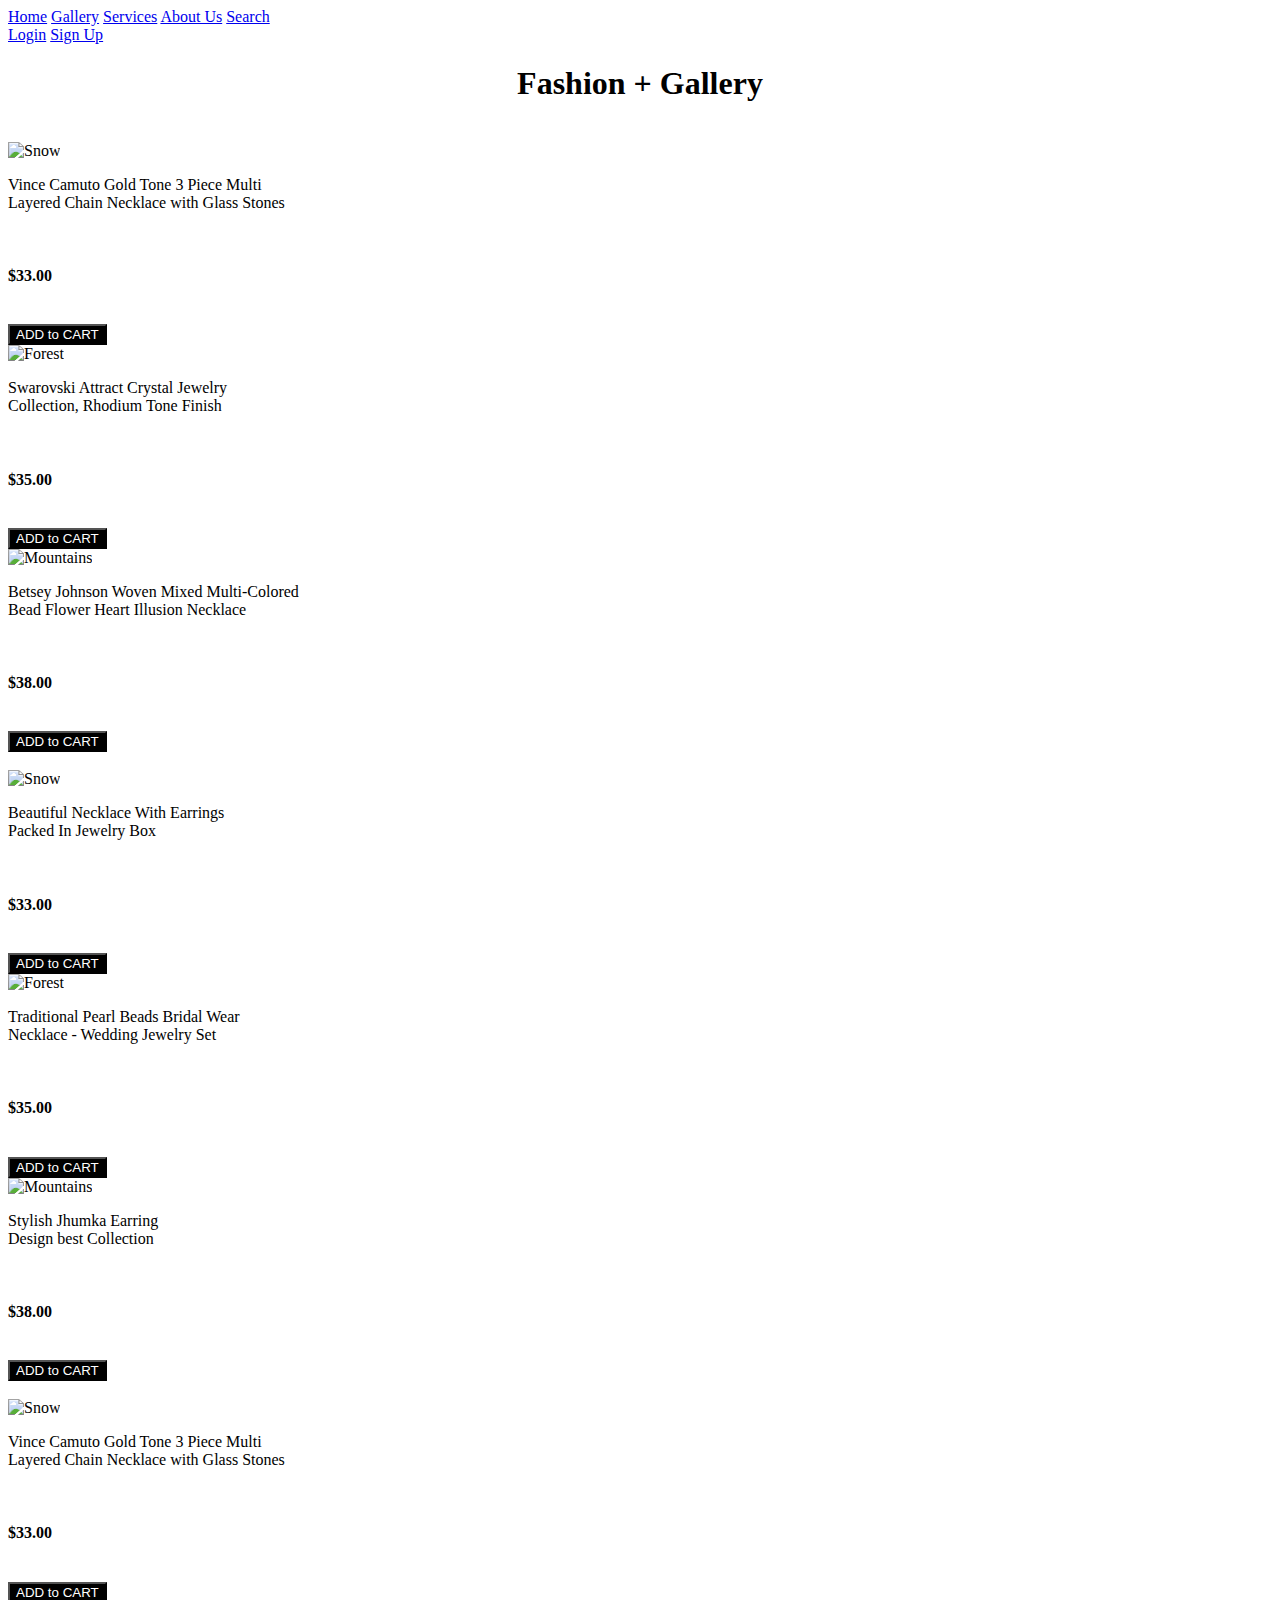
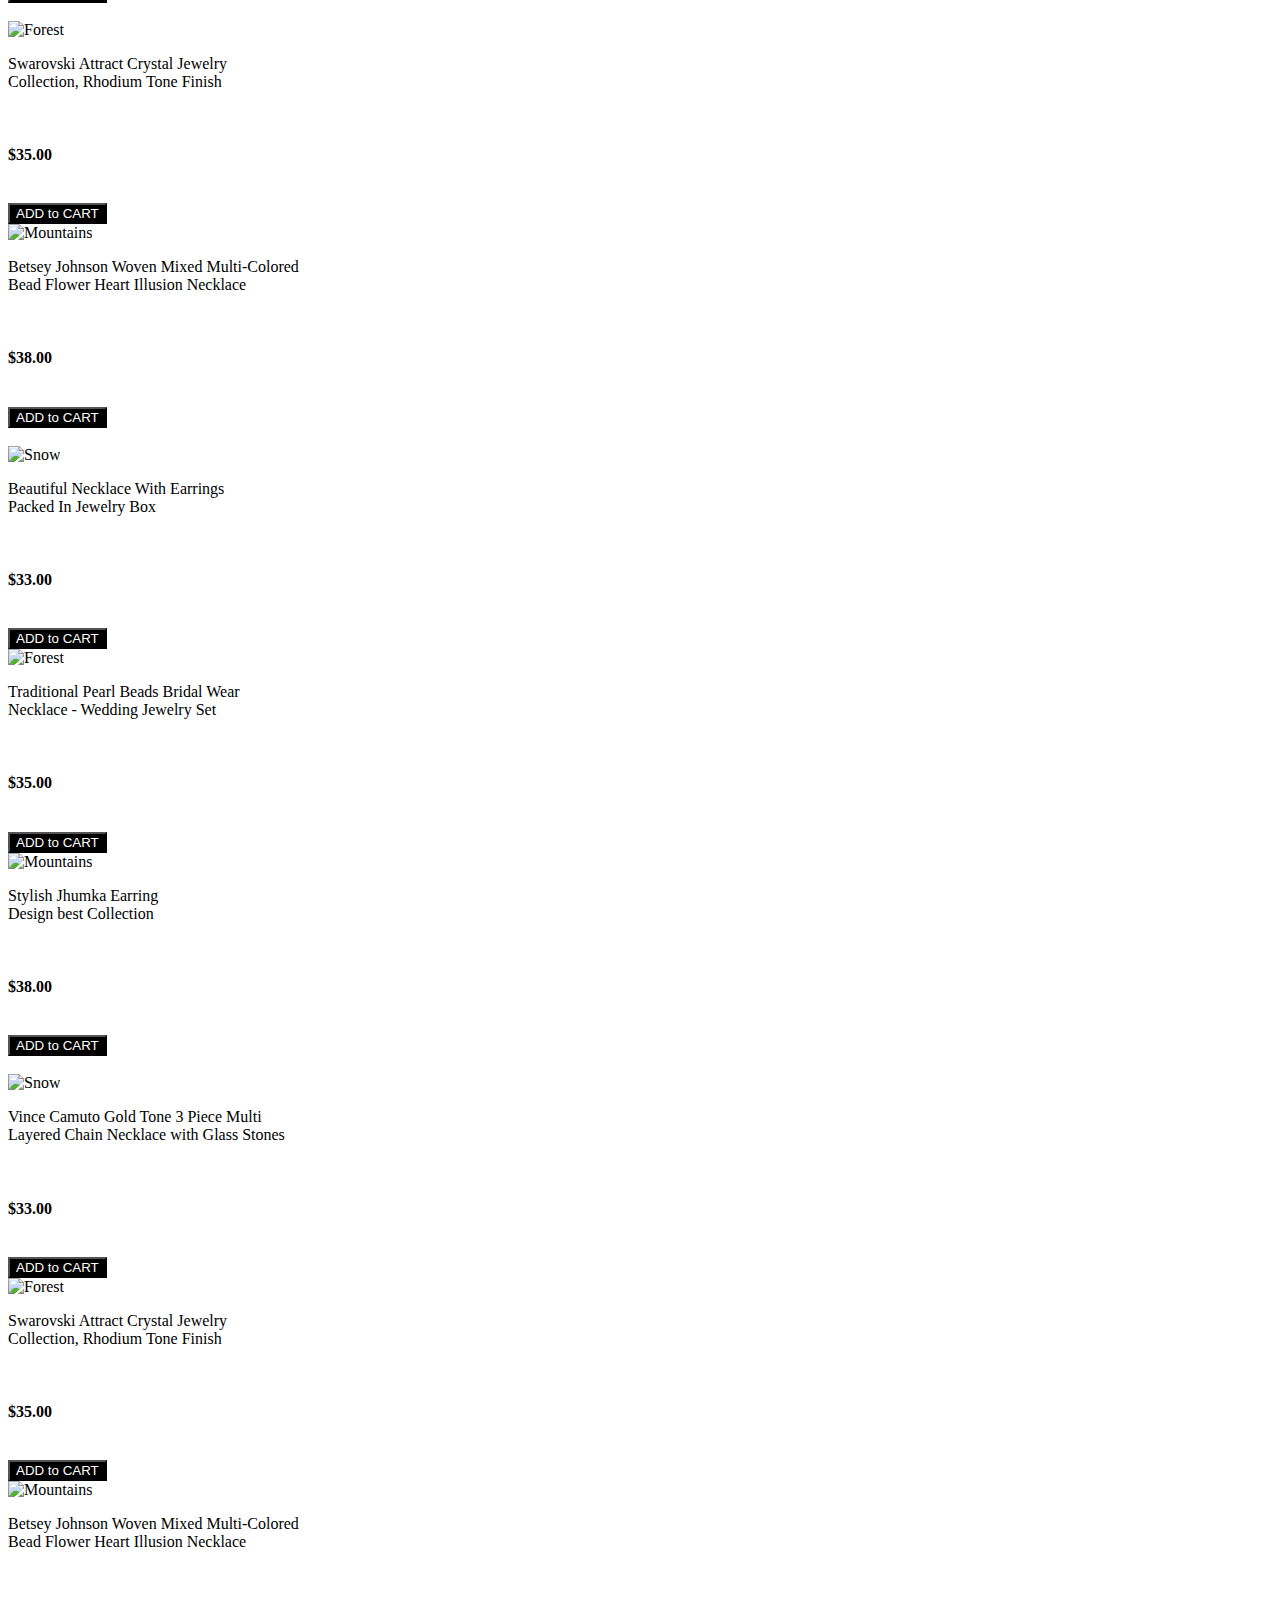
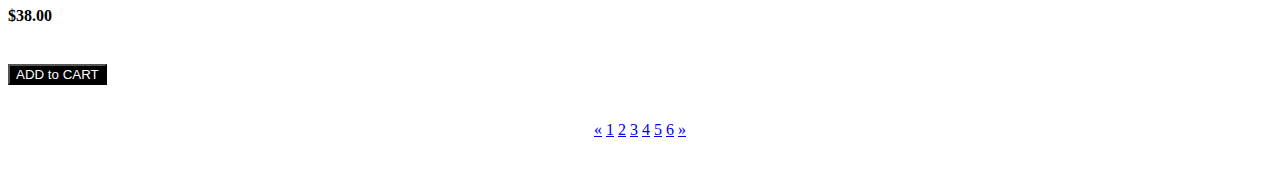
==== gallery.html @ 1765b2b9 "commit" ====
<!DOCTYPE html>
<html lang="en">
<head>
    <meta charset="UTF-8">
    <meta http-equiv="X-UA-Compatible" content="IE=edge">
    <meta name="viewport" content="width=, initial-scale=1.0">
    <title>Fashion Gallery</title>
    <link rel="stylesheet" href="./gallery.css">
</head>
<body>
  <div class="topnav">
    <a class="active" href="#home">Home</a>
    <a href="/index.html/gellery.html">Gallery</a>
    <a href="#About Us">Services</a>
    <a href="#About Us">About Us</a>
    <a href="#Rating">Search</a>
 
    <div class="topnav-right">
      <a href="/index.html/login.html">Login</a>
      <a href="/index.html/signup.html">Sign Up</a>
    

</div>
</div>
<div class="heading">
   
   <center><h1>Fashion + Gallery </h1></center> 
   </div>
   <br>
    <div class="row">
        <div class="column">
          <img src="https://tse3.mm.bing.net/th?id=OIP.RKmcyq2E_r1j1y0-hZ1sTAHaHa&pid=Api&P=0" alt="Snow" style="width: 90%">
         <p style="color: black;">Vince Camuto Gold Tone 3  Piece Multi <br> Layered Chain Necklace with Glass Stones</p>
         <br> 
         <h4 style="color: black;">$33.00</h4>
         <br>
          <button style="background-color: black;cursor: pointer;"><a href="/index.html/addcard.html" style="color: white;text-decoration: none;"> ADD to CART</button></a>
        </div>
        <div class="column">
          <img src="https://www.goldforever.co.uk/wp-content/uploads/2018/11/NS1003-1.jpg" alt="Forest" style="width:90%">
          <p style="color: black;">Swarovski Attract Crystal Jewelry <br> Collection, Rhodium Tone Finish</p>
          <br>
          <h4 style="color: black;">$35.00</h4>
          <br>
          <button style="background-color: black;cursor: pointer;"><a href="/index.html/addcard.html" style="color: white;text-decoration: none;"> ADD to CART</button></a>
        </div>
        <div class="column">
          <img src="https://3.bp.blogspot.com/-KLgANztWG7o/TlVI--zkXbI/AAAAAAAABNw/wiKk_OhGRC8/s1600/necklace-zoom-DSC_9776.jpg" alt="Mountains" style="width:90%">
          <p style="color: black;">Betsey Johnson Woven Mixed Multi-Colored <br> Bead Flower Heart Illusion Necklace</p>
       <br>
          <h4 style="color: black;">$38.00</h4>
       <br>
        <button style="color: white;background-color: black;cursor: pointer;"><a href="/index.html/addcard.html" style="color: white;text-decoration: none;"> ADD to CART</button></a>
        
      </div>
      </div>
      <br>
      <div class="row">
        <div class="column">
          <img src="https://4.bp.blogspot.com/-ISvhI33h23c/UuiJUJdCZlI/AAAAAAAAJG0/ZspGPKispr4/s1600/24768_1_org.jpg" alt="Snow" style="width:90%">
         <p style="color: black;">Beautiful Necklace With Earrings <br> Packed In Jewelry Box</p>
         <br>
         <h4 style="color: black;">$33.00</h4>
          <br>
          <button style="background-color: black;cursor: pointer;"><a href="/index.html/addcard.html" style="color: white;text-decoration: none;"> ADD to CART</button></a>
        </div>
        <div class="column">
          <img src="http://3.bp.blogspot.com/-CijStEPj4cA/VS6fMKKRb1I/AAAAAAAABPc/rA76I3A-H3E/s1600/Latest-Collection-of-White-and-Silver-Jewelry-7.jpg" alt="Forest" style="width:90%">
          <p style="color: black;">Traditional Pearl Beads Bridal Wear <br> Necklace - Wedding Jewelry Set</p>
          <br>
          <h4 style="color: black;">$35.00</h4>
         <br>
          <button style="background-color: black;cursor: pointer;"><a href="/index.html/addcard.html" style="color: white;text-decoration: none;"> ADD to CART</button></a>
        </div>
        <div class="column">
         <img src="https://tse3.mm.bing.net/th?id=OIP.L2pzcTNGgWBOcfghatJu-wHaG_&pid=Api&P=0" alt="Mountains" style="width: 90%" height="360px">
          <p style="color: black;">Stylish Jhumka Earring <br> Design best Collection</p>
       <br>
          <h4 style="color: black;">$38.00</h4>
        
       <br>
        <button style="color: white;background-color: black;cursor: pointer;"><a href="/index.html/addcard.html" style="color: white;text-decoration: none;"> ADD to CART</button></a>
        </div>
      </div>
      <br>
      
      <div class="row">
        <div class="column">
          <img src="https://tse3.mm.bing.net/th?id=OIP.RKmcyq2E_r1j1y0-hZ1sTAHaHa&pid=Api&P=0" alt="Snow" style="width: 90%">
         <p style="color: black;">Vince Camuto Gold Tone 3  Piece Multi <br> Layered Chain Necklace with Glass Stones</p>
         <br> 
         <h4 style="color: black;">$33.00</h4>
         <br>
          <button style="background-color: black;cursor: pointer;"><a href="/index.html/addcard.html" style="color: white;text-decoration: none;"> ADD to CART</button></a>
        </div>
        <br>
        <div class="column">

          <img src="https://www.goldforever.co.uk/wp-content/uploads/2018/11/NS1003-1.jpg" alt="Forest" style="width:90%">
          <p style="color: black;">Swarovski Attract Crystal Jewelry <br> Collection, Rhodium Tone Finish</p>
          <br>
          <h4 style="color: black;">$35.00</h4>
          <br>
          <button style="background-color: black;cursor: pointer;"><a href="/index.html/addcard.html" style="color: white;text-decoration: none;"> ADD to CART</button></a>
        </div>
        <div class="column">
          <img src="https://3.bp.blogspot.com/-KLgANztWG7o/TlVI--zkXbI/AAAAAAAABNw/wiKk_OhGRC8/s1600/necklace-zoom-DSC_9776.jpg" alt="Mountains" style="width:90%">
          <p style="color: black;">Betsey Johnson Woven Mixed Multi-Colored <br> Bead Flower Heart Illusion Necklace</p>
       <br>
          <h4 style="color: black;">$38.00</h4>
       <br>
        <button style="color: white;background-color: black;cursor: pointer;"><a href="/index.html/addcard.html" style="color: white;text-decoration: none;"> ADD to CART</button></a>
        
      </div>
      </div>
      <br>
      <div class="row">
        <div class="column">
          <img src="https://4.bp.blogspot.com/-ISvhI33h23c/UuiJUJdCZlI/AAAAAAAAJG0/ZspGPKispr4/s1600/24768_1_org.jpg" alt="Snow" style="width:90%">
         <p style="color: black;">Beautiful Necklace With Earrings <br> Packed In Jewelry Box</p>
         <br>
         <h4 style="color: black;">$33.00</h4>
          <br>
          <button style="background-color: black;cursor: pointer;"><a href="/index.html/addcard.html" style="color: white;text-decoration: none;"> ADD to CART</button></a>
        </div>
        <div class="column">
          <img src="http://3.bp.blogspot.com/-CijStEPj4cA/VS6fMKKRb1I/AAAAAAAABPc/rA76I3A-H3E/s1600/Latest-Collection-of-White-and-Silver-Jewelry-7.jpg" alt="Forest" style="width:90%">
          <p style="color: black;">Traditional Pearl Beads Bridal Wear <br> Necklace - Wedding Jewelry Set</p>
          <br>
          <h4 style="color: black;">$35.00</h4>
         <br>
          <button style="background-color: black;cursor: pointer;"><a href="/index.html/addcard.html" style="color: white;text-decoration: none;"> ADD to CART</button></a>
        </div>
        <div class="column">
         <img src="https://tse3.mm.bing.net/th?id=OIP.L2pzcTNGgWBOcfghatJu-wHaG_&pid=Api&P=0" alt="Mountains" style="width:90%" height="360px">
          <p style="color: black;">Stylish Jhumka Earring <br> Design best Collection</p>
       <br>
          <h4 style="color: black;">$38.00</h4>
         <br>
        <button style="color: white;background-color: black;cursor: pointer;"><a href="/index.html/addcard.html" style="color: white;text-decoration: none;"> ADD to CART</button></a>
        </div>
      </div>
      <br>
      <div class="row">
        <div class="column">
          <img src="https://tse3.mm.bing.net/th?id=OIP.RKmcyq2E_r1j1y0-hZ1sTAHaHa&pid=Api&P=0" alt="Snow" style="width: 90%">
         <p style="color: black;">Vince Camuto Gold Tone 3  Piece Multi <br> Layered Chain Necklace with Glass Stones</p>
         <br> 
         <h4 style="color: black;">$33.00</h4>
        <br>
          <button style="background-color: black;cursor: pointer;"><a href="/index.html/addcard.html" style="color: white;text-decoration: none;"> ADD to CART</button></a>
        </div>
      
        <div class="column">
          <img src="https://www.goldforever.co.uk/wp-content/uploads/2018/11/NS1003-1.jpg" alt="Forest" style="width:90%">
          <p style="color: black;">Swarovski Attract Crystal Jewelry <br> Collection, Rhodium Tone Finish</p>
          <br>
          <h4 style="color: black;">$35.00</h4>
          <br>
          <button style="background-color: black;cursor: pointer;"><a href="/index.html/addcard.html" style="color: white;text-decoration: none;"> ADD to CART</button></a>
        </div>
        
        <div class="column">
          <img src="https://3.bp.blogspot.com/-KLgANztWG7o/TlVI--zkXbI/AAAAAAAABNw/wiKk_OhGRC8/s1600/necklace-zoom-DSC_9776.jpg" alt="Mountains" style="width:90%">
          <p style="color: black;">Betsey Johnson Woven Mixed Multi-Colored <br> Bead Flower Heart Illusion Necklace</p>
       <br>
          <h4 style="color: black;">$38.00</h4>
       <br>
        <button style="color: white;background-color: black;cursor: pointer;"><a href="/index.html/addcard.html" style="color: white;text-decoration: none;"> ADD to CART</button></a>
        
      </div>
      </div>
      <br>
      <br>
     <div class="pagination">
       <center><a href="#">&laquo;</a>
    
        <a class="active" href="#">1</a>
        <a href="#">2</a>
        <a href="#">3</a>
        <a href="#">4</a>
        <a href="#">5</a>
        <a href="#">6</a>
        <a href="#">&raquo;</a></center> 
      </div>
      <br><br>
    
    
    
    
      
     
    
   
    
</body>
</html>
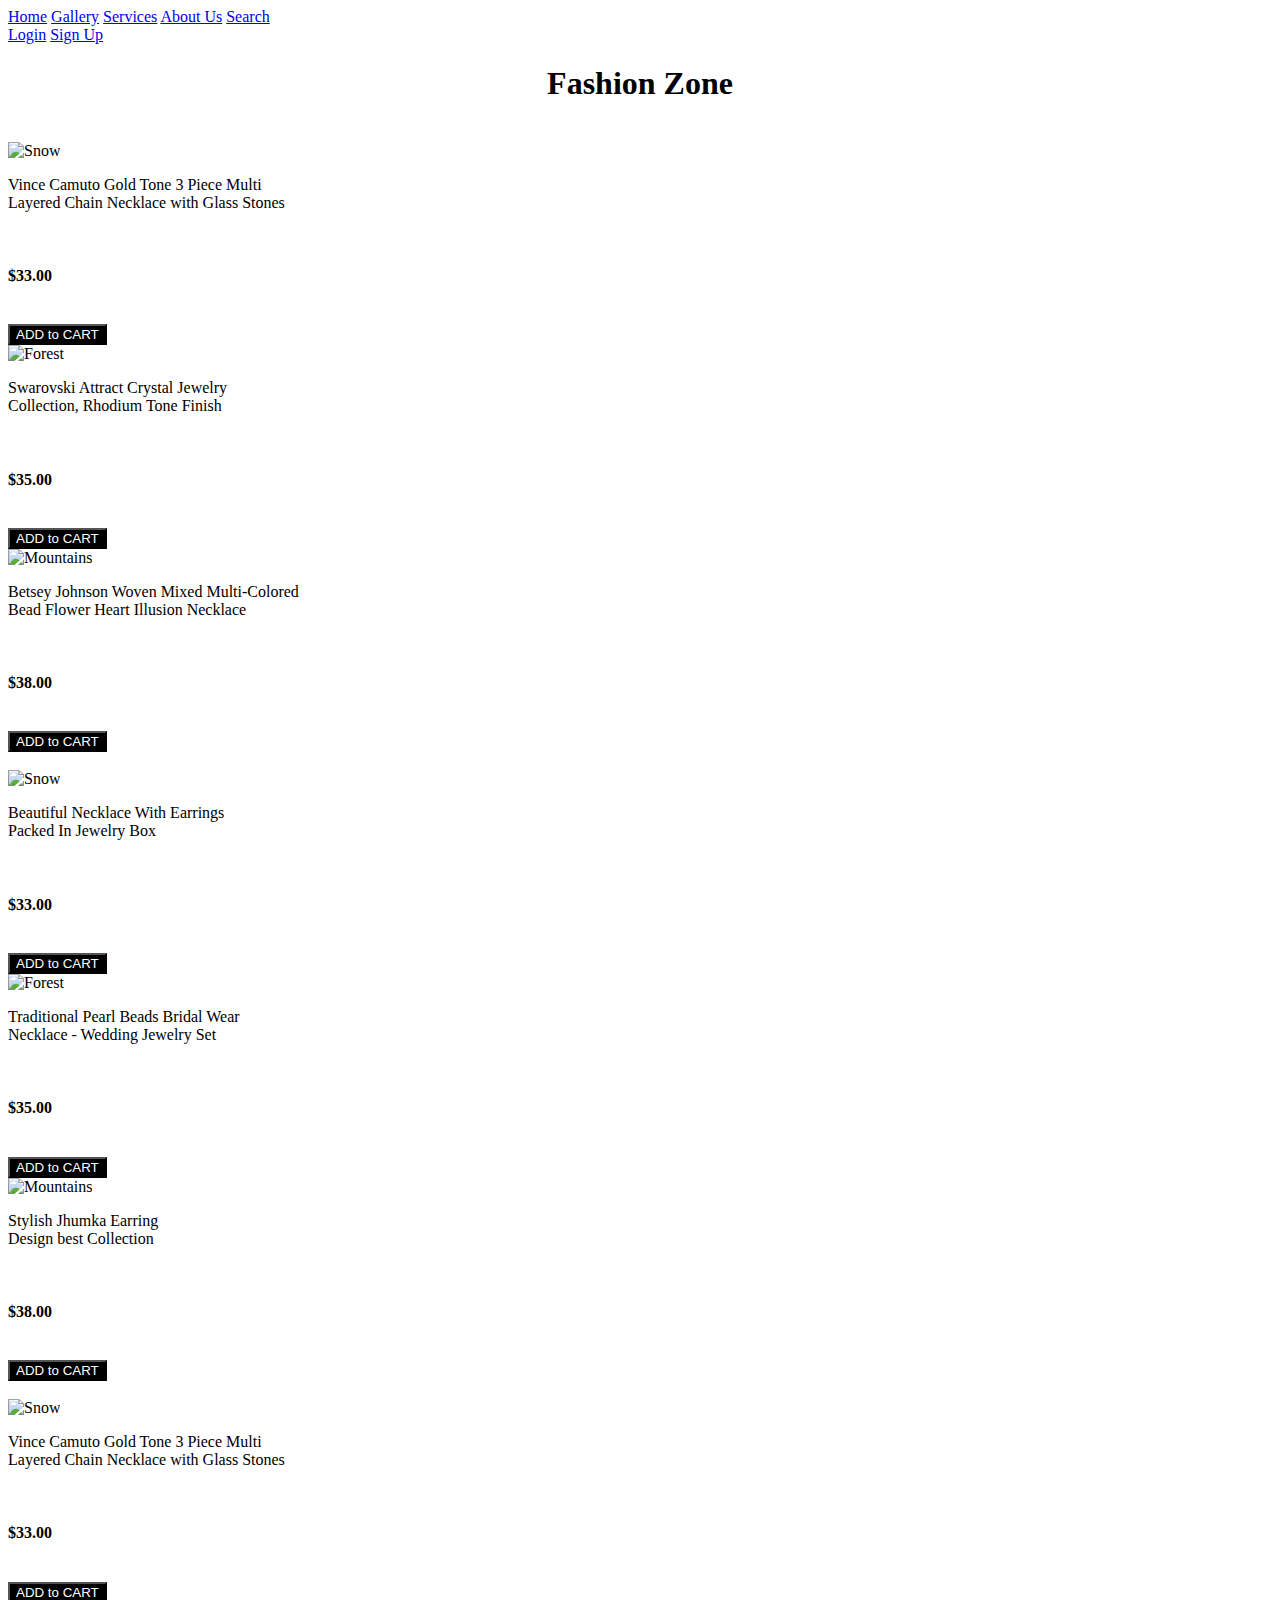
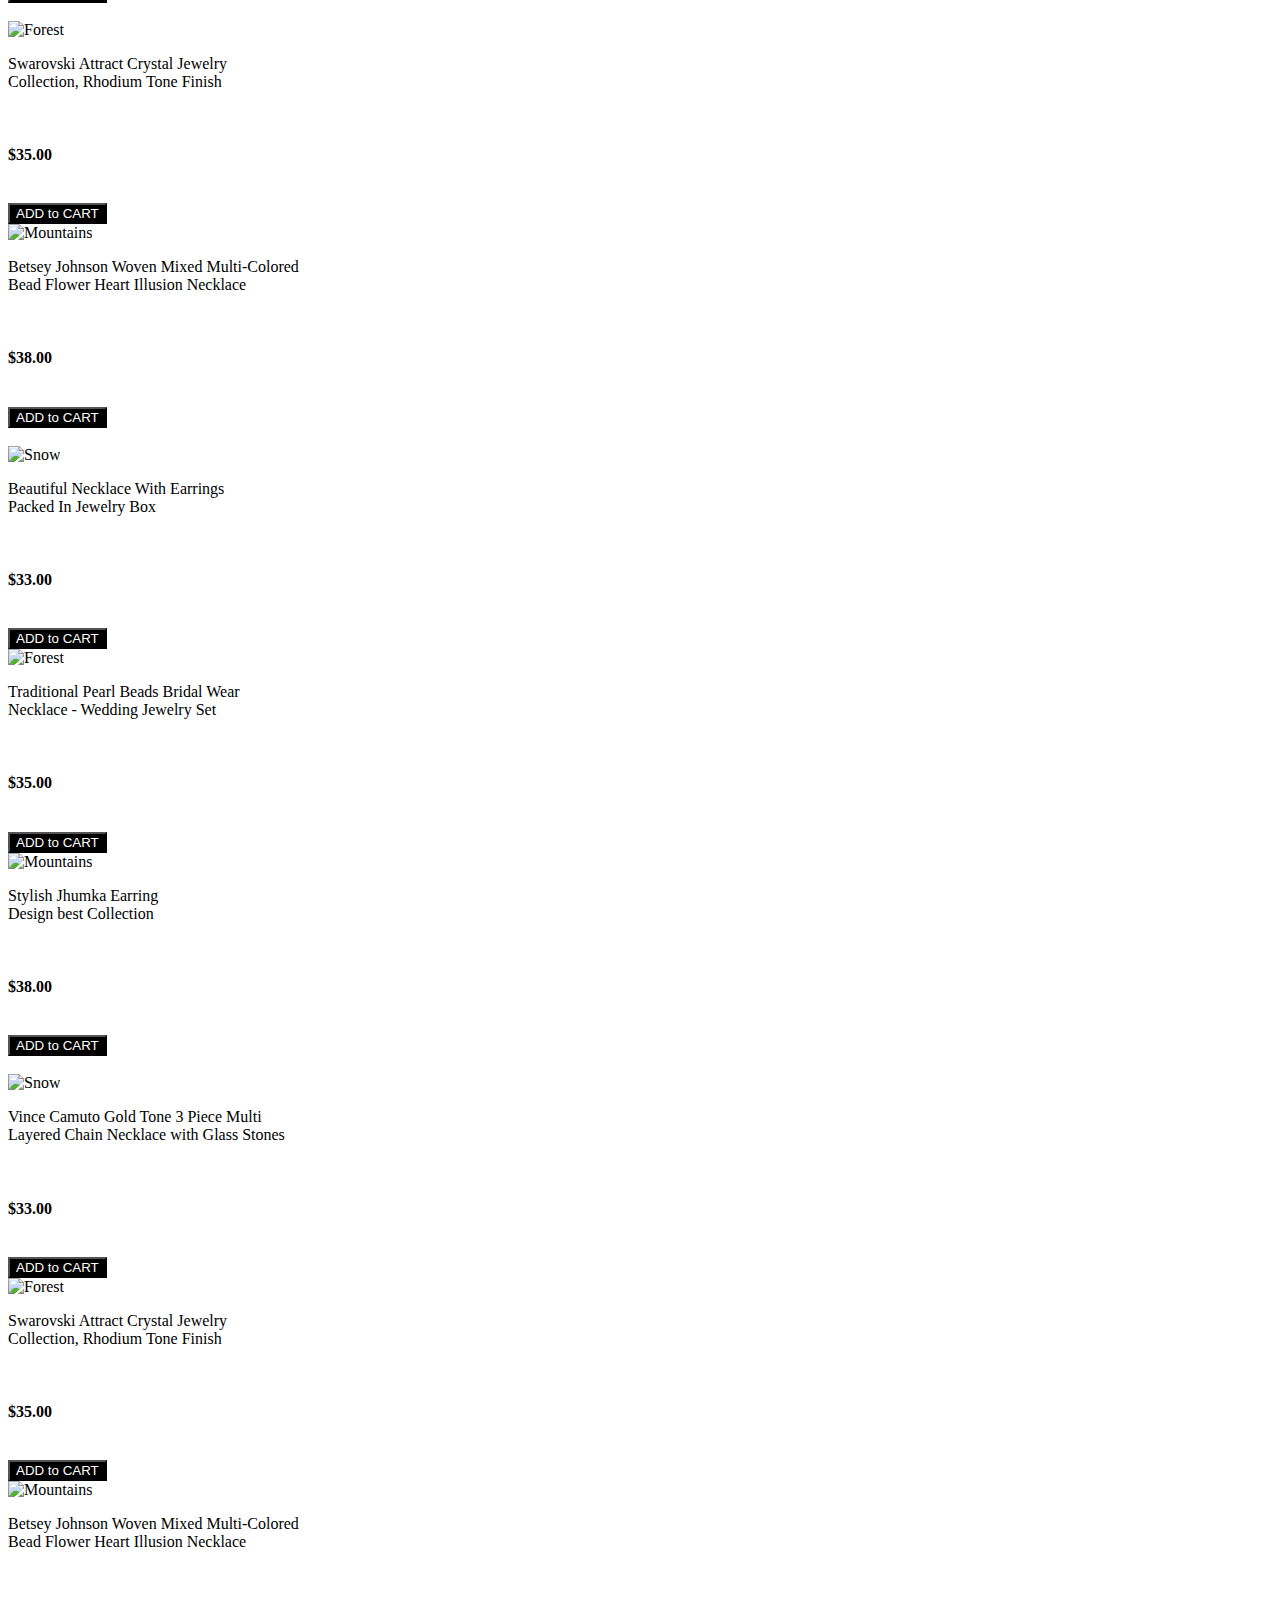
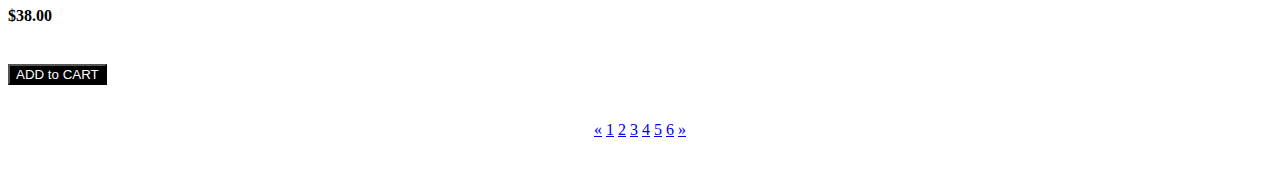
==== commit 20e41559: "commit" ====
--- a/gallery.html
+++ b/gallery.html
@@ -10,21 +10,21 @@
 <body>
   <div class="topnav">
     <a class="active" href="#home">Home</a>
-    <a href="/index.html/gellery.html">Gallery</a>
+    <a href="/gellery.html">Gallery</a>
     <a href="#About Us">Services</a>
     <a href="#About Us">About Us</a>
     <a href="#Rating">Search</a>
  
     <div class="topnav-right">
-      <a href="/index.html/login.html">Login</a>
-      <a href="/index.html/signup.html">Sign Up</a>
+      <a href="/login.html">Login</a>
+      <a href="/signup.html">Sign Up</a>
     
 
 </div>
 </div>
 <div class="heading">
    
-   <center><h1>Fashion + Gallery </h1></center> 
+   <center><h1>Fashion Zone </h1></center> 
    </div>
    <br>
     <div class="row">
@@ -34,7 +34,7 @@
          <br> 
          <h4 style="color: black;">$33.00</h4>
          <br>
-          <button style="background-color: black;cursor: pointer;"><a href="/index.html/addcard.html" style="color: white;text-decoration: none;"> ADD to CART</button></a>
+          <button style="background-color: black;cursor: pointer;"><a href="./adddcard.html" style="color: white;text-decoration: none;"> ADD to CART</button></a>
         </div>
         <div class="column">
           <img src="https://www.goldforever.co.uk/wp-content/uploads/2018/11/NS1003-1.jpg" alt="Forest" style="width:90%">
@@ -42,7 +42,7 @@
           <br>
           <h4 style="color: black;">$35.00</h4>
           <br>
-          <button style="background-color: black;cursor: pointer;"><a href="/index.html/addcard.html" style="color: white;text-decoration: none;"> ADD to CART</button></a>
+          <button style="background-color: black;cursor: pointer;"><a href="./adddcard.html" style="color: white;text-decoration: none;"> ADD to CART</button></a>
         </div>
         <div class="column">
           <img src="https://3.bp.blogspot.com/-KLgANztWG7o/TlVI--zkXbI/AAAAAAAABNw/wiKk_OhGRC8/s1600/necklace-zoom-DSC_9776.jpg" alt="Mountains" style="width:90%">
@@ -50,7 +50,7 @@
        <br>
           <h4 style="color: black;">$38.00</h4>
        <br>
-        <button style="color: white;background-color: black;cursor: pointer;"><a href="/index.html/addcard.html" style="color: white;text-decoration: none;"> ADD to CART</button></a>
+        <button style="color: white;background-color: black;cursor: pointer;"><a href="./adddcard.html" style="color: white;text-decoration: none;"> ADD to CART</button></a>
         
       </div>
       </div>
@@ -62,7 +62,7 @@
          <br>
          <h4 style="color: black;">$33.00</h4>
           <br>
-          <button style="background-color: black;cursor: pointer;"><a href="/index.html/addcard.html" style="color: white;text-decoration: none;"> ADD to CART</button></a>
+          <button style="background-color: black;cursor: pointer;"><a href="./adddcard.html" style="color: white;text-decoration: none;"> ADD to CART</button></a>
         </div>
         <div class="column">
           <img src="http://3.bp.blogspot.com/-CijStEPj4cA/VS6fMKKRb1I/AAAAAAAABPc/rA76I3A-H3E/s1600/Latest-Collection-of-White-and-Silver-Jewelry-7.jpg" alt="Forest" style="width:90%">
@@ -70,7 +70,7 @@
           <br>
           <h4 style="color: black;">$35.00</h4>
          <br>
-          <button style="background-color: black;cursor: pointer;"><a href="/index.html/addcard.html" style="color: white;text-decoration: none;"> ADD to CART</button></a>
+          <button style="background-color: black;cursor: pointer;"><a href="./adddcard.html" style="color: white;text-decoration: none;"> ADD to CART</button></a>
         </div>
         <div class="column">
          <img src="https://tse3.mm.bing.net/th?id=OIP.L2pzcTNGgWBOcfghatJu-wHaG_&pid=Api&P=0" alt="Mountains" style="width: 90%" height="360px">
@@ -79,7 +79,7 @@
           <h4 style="color: black;">$38.00</h4>
         
        <br>
-        <button style="color: white;background-color: black;cursor: pointer;"><a href="/index.html/addcard.html" style="color: white;text-decoration: none;"> ADD to CART</button></a>
+        <button style="color: white;background-color: black;cursor: pointer;"><a href="./adddcard.html" style="color: white;text-decoration: none;"> ADD to CART</button></a>
         </div>
       </div>
       <br>
@@ -91,7 +91,7 @@
          <br> 
          <h4 style="color: black;">$33.00</h4>
          <br>
-          <button style="background-color: black;cursor: pointer;"><a href="/index.html/addcard.html" style="color: white;text-decoration: none;"> ADD to CART</button></a>
+          <button style="background-color: black;cursor: pointer;"><a href="./adddcard.html" style="color: white;text-decoration: none;"> ADD to CART</button></a>
         </div>
         <br>
         <div class="column">
@@ -101,7 +101,7 @@
           <br>
           <h4 style="color: black;">$35.00</h4>
           <br>
-          <button style="background-color: black;cursor: pointer;"><a href="/index.html/addcard.html" style="color: white;text-decoration: none;"> ADD to CART</button></a>
+          <button style="background-color: black;cursor: pointer;"><a href="./adddcard.html" style="color: white;text-decoration: none;"> ADD to CART</button></a>
         </div>
         <div class="column">
           <img src="https://3.bp.blogspot.com/-KLgANztWG7o/TlVI--zkXbI/AAAAAAAABNw/wiKk_OhGRC8/s1600/necklace-zoom-DSC_9776.jpg" alt="Mountains" style="width:90%">
@@ -109,7 +109,7 @@
        <br>
           <h4 style="color: black;">$38.00</h4>
        <br>
-        <button style="color: white;background-color: black;cursor: pointer;"><a href="/index.html/addcard.html" style="color: white;text-decoration: none;"> ADD to CART</button></a>
+        <button style="color: white;background-color: black;cursor: pointer;"><a href="./adddcard.html" style="color: white;text-decoration: none;"> ADD to CART</button></a>
         
       </div>
       </div>
@@ -121,7 +121,7 @@
          <br>
          <h4 style="color: black;">$33.00</h4>
           <br>
-          <button style="background-color: black;cursor: pointer;"><a href="/index.html/addcard.html" style="color: white;text-decoration: none;"> ADD to CART</button></a>
+          <button style="background-color: black;cursor: pointer;"><a href="./adddcard.html" style="color: white;text-decoration: none;"> ADD to CART</button></a>
         </div>
         <div class="column">
           <img src="http://3.bp.blogspot.com/-CijStEPj4cA/VS6fMKKRb1I/AAAAAAAABPc/rA76I3A-H3E/s1600/Latest-Collection-of-White-and-Silver-Jewelry-7.jpg" alt="Forest" style="width:90%">
@@ -129,7 +129,7 @@
           <br>
           <h4 style="color: black;">$35.00</h4>
          <br>
-          <button style="background-color: black;cursor: pointer;"><a href="/index.html/addcard.html" style="color: white;text-decoration: none;"> ADD to CART</button></a>
+          <button style="background-color: black;cursor: pointer;"><a href="./adddcard.html" style="color: white;text-decoration: none;"> ADD to CART</button></a>
         </div>
         <div class="column">
          <img src="https://tse3.mm.bing.net/th?id=OIP.L2pzcTNGgWBOcfghatJu-wHaG_&pid=Api&P=0" alt="Mountains" style="width:90%" height="360px">
@@ -137,7 +137,7 @@
        <br>
           <h4 style="color: black;">$38.00</h4>
          <br>
-        <button style="color: white;background-color: black;cursor: pointer;"><a href="/index.html/addcard.html" style="color: white;text-decoration: none;"> ADD to CART</button></a>
+        <button style="color: white;background-color: black;cursor: pointer;"><a href="./adddcard.html" style="color: white;text-decoration: none;"> ADD to CART</button></a>
         </div>
       </div>
       <br>
@@ -148,7 +148,7 @@
          <br> 
          <h4 style="color: black;">$33.00</h4>
         <br>
-          <button style="background-color: black;cursor: pointer;"><a href="/index.html/addcard.html" style="color: white;text-decoration: none;"> ADD to CART</button></a>
+          <button style="background-color: black;cursor: pointer;"><a href="./adddcard.html" style="color: white;text-decoration: none;"> ADD to CART</button></a>
         </div>
       
         <div class="column">
@@ -157,7 +157,7 @@
           <br>
           <h4 style="color: black;">$35.00</h4>
           <br>
-          <button style="background-color: black;cursor: pointer;"><a href="/index.html/addcard.html" style="color: white;text-decoration: none;"> ADD to CART</button></a>
+          <button style="background-color: black;cursor: pointer;"><a href="./adddcard.html" style="color: white;text-decoration: none;"> ADD to CART</button></a>
         </div>
         
         <div class="column">
@@ -166,7 +166,7 @@
        <br>
           <h4 style="color: black;">$38.00</h4>
        <br>
-        <button style="color: white;background-color: black;cursor: pointer;"><a href="/index.html/addcard.html" style="color: white;text-decoration: none;"> ADD to CART</button></a>
+        <button style="color: white;background-color: black;cursor: pointer;"><a href="./adddcard.html" style="color: white;text-decoration: none;"> ADD to CART</button></a>
         
       </div>
       </div>
